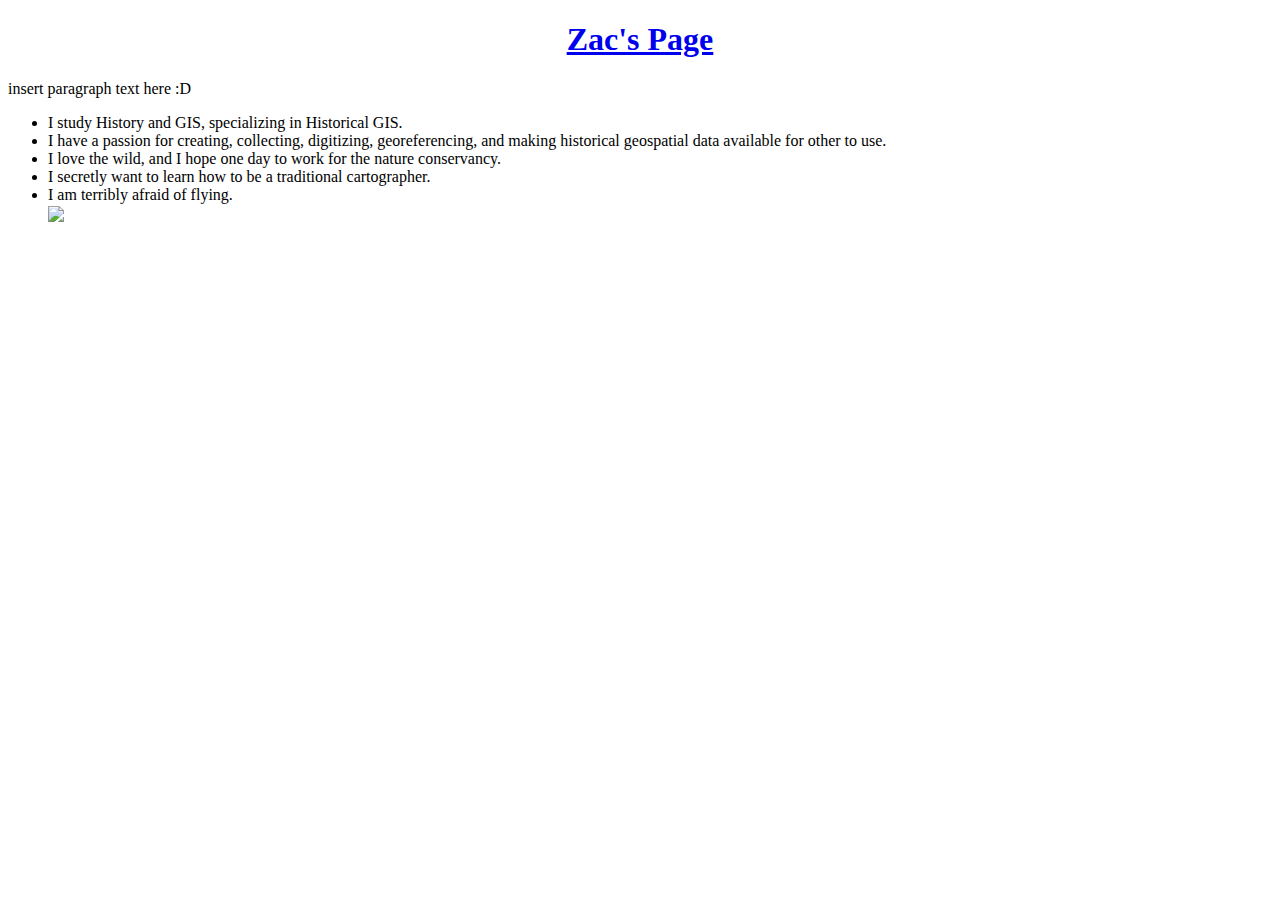
==== Portfolio/Aboutme.html @ 3ca45382 "changed file names for ease in URL" ====
<!DOCTYPE html>
	<html lang="en"> 
<!-- Lang en is to tell the reader that the text is in english -->
		<head>
			<title>About Zachary Raslan</title>
			<meta charset="utf-8">
<!-- meta character set utf-8 is used for some reason, but will always include in the source -->
		</head>

			<body> 

				<h1 style="text-align: center"><a href="https://www.facebook.com/">Zac's Page</a></h1>

				<p>
					insert paragraph text here :D
				</p>

				<ul>
<!-- ul refers to unorganized list, as oposed to ol (organized list) or just the simple li (list item) -->
					<li>I study History and GIS, specializing in Historical GIS.</li>
					<li>I have a passion for creating, collecting, digitizing, georeferencing, and making historical geospatial data available for other to use.</li>
					<li>I love the wild, and I hope one day to work for the nature conservancy.</li>
					<li>I secretly want to learn how to be a traditional cartographer.</li>
					<li>I am terribly afraid of flying.</li>

				<img src="http://www.clker.com/cliparts/5/H/e/5/F/j/sun-rise-hi.png" align="center">

			</body>

</html>
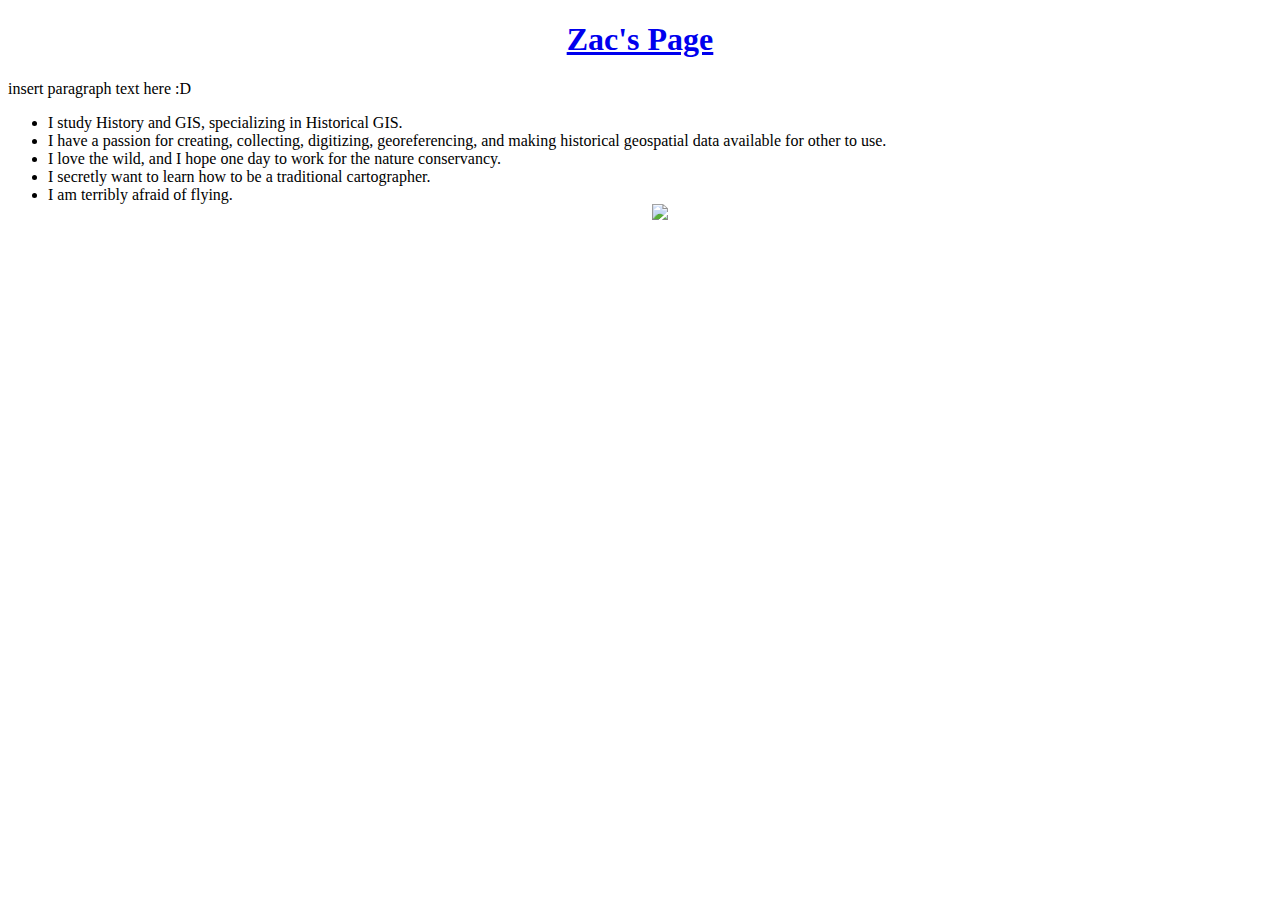
==== commit 23765260: "centered picture" ====
--- a/Portfolio/Aboutme.html
+++ b/Portfolio/Aboutme.html
@@ -23,7 +23,7 @@
 					<li>I secretly want to learn how to be a traditional cartographer.</li>
 					<li>I am terribly afraid of flying.</li>
 
-				<img src="http://www.clker.com/cliparts/5/H/e/5/F/j/sun-rise-hi.png" align="center">
+				<center><img src="http://www.clker.com/cliparts/5/H/e/5/F/j/sun-rise-hi.png"></center>
 
 			</body>
 
